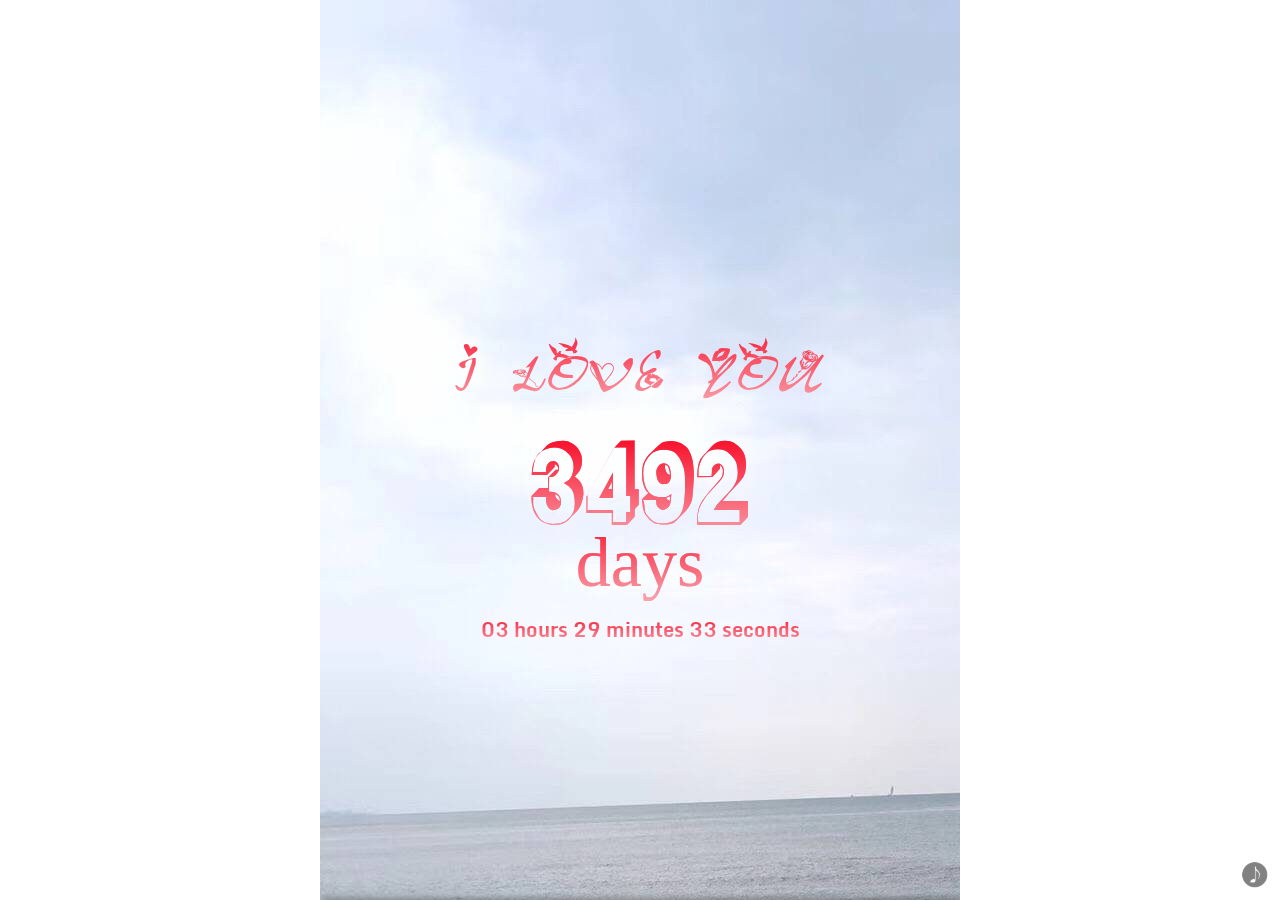
==== index.html @ 0899879a "Update index.html" ====
<!DOCTYPE html>
<html><head><meta http-equiv="Content-Type" content="text/html; charset=UTF-8">

<title>记录爱你的每一天</title>
<meta name="viewport" content="initial-scale=1">
<link rel="stylesheet" href="./move/swiper.min.css">
<script src="./move/swiper.min.js.下载"></script>
<style>
* {
	margin: 0;
	padding: 0;
}
html,body,.swiper-container,.swiper-slide{
	height:100%;
}
.swiper-slide {
	  overflow:hidden;
}
.swiper-slide img{
	width:100%;
	height:100%;
}

   html,body{
       height: 100%;
   }
      .words {
    font-size: 65px;
    font-family: 'Valentine', cursive;
    width: auto;
    text-align: center;
	background-image: -webkit-gradient(linear, 0 0, 0 bottom, from(rgb(248, 10, 38)), to(rgb(250, 167, 176)));
	-webkit-background-clip: text;
	-webkit-text-fill-color: transparent;
          margin-top:20px;
}
   .days {
    font-size: 216px;
    font-family: 'Rye', cursive;
    width: auto;
    text-align: center;
	background-image: -webkit-gradient(linear, 0 0, 0 bottom, from(rgb(248, 10, 38)), to(rgb(250, 167, 176)));
	-webkit-background-clip: text;
	-webkit-text-fill-color: transparent;
       margin-top:-100px;
}
	.days-number{
	font-size: 110px;
    font-family: 'HYLiHeiJ', cursive;
    width: auto;
    text-align: center;
	background-image: -webkit-gradient(linear, 0 0, 0 bottom, from(rgb(248, 10, 38)), to(rgb(250, 167, 176)));
	-webkit-background-clip: text;
	-webkit-text-fill-color: transparent;
        margin-top:20px;
    }

.days-label {
    display: block;
    margin-top: -50px;
    font-size: 70px;
	background-image: -webkit-gradient(linear, 0 0, 0 bottom, from(rgb(248, 10, 38)), to(rgb(250, 167, 176)));
	-webkit-background-clip: text;
	-webkit-text-fill-color: transparent;
}

.seconds {
    margin-top: 10px;
    font-size: 20px;
    font-family: "Monda_bo", Georgia, sans-serif;
    width: auto;
    text-align: center;
	background-image: -webkit-gradient(linear, 0 0, 0 bottom, from(rgb(248, 10, 38)), to(rgb(250, 167, 176)));
	-webkit-background-clip: text;
	-webkit-text-fill-color: transparent;
}

.seconds-label {
     margin-top: 32px;
    font-size: 32px;
    font-family: "Monda_no", Georgia, sans-serif;
    width: auto;
    text-align: center; 
	background-image: -webkit-gradient(linear, 0 0, 0 bottom, from(rgb(248, 10, 38)), to(rgb(250, 167, 176)));
	-webkit-background-clip: text;
	-webkit-text-fill-color: transparent;
}

.container {
    height: 100%;
    width: 100%;
    box-sizing: border-box;
    padding: 300px 0;
    margin: 0 auto;
    display: flex;
    flex-direction:column;
    justify-content:space-around;
    align-items: center;
}

@font-face {
  font-family: 'Regular';
  font-style: normal;
  font-weight: 400;
  src: local('Rye Regular'), local('Rye-Regular'), url('./jscss/text1.ttf') format('woff');
}

@font-face {
  font-family: 'Rye';
  font-style: normal;
  font-weight: 400;
  src: local('Rye Regular'), local('Rye-Regular'), url('./jscss/Clockopia.ttf') format('woff');
}
@font-face {
  font-family: 'Monda_no';
  font-style: normal;
  font-weight: normal;
  src: local('Monda'), local('Monda-Regular'), url('./jscss/Monda-Regular.ttf') format('truetype');
}
@font-face {
  font-family: 'Monda_bo';
  font-style: normal;
  font-weight: bold;
  src: local('Monda Bold'), local('Monda-Bold'), url('./jscss/Monda-Bold.ttf') format('truetype');
}
@font-face {
  font-family: 'Valentine';
  font-style: normal;
  font-weight: 400;
  src:url('./jscss/Clb-Valentine.ttf') format('woff');
}
@font-face {
  font-family: 'HYLiHeiJ';
  font-style: normal;
  font-weight: 400;
  src:url('./jscss/HYLiHeiJ.ttf') format('woff');
}


.pause { position: absolute; z-index: 10000; bottom: 10px; right: 10px;}
.pause a { width:30px; height:30px; background:url(./photo/units-icons.png) 0 0 no-repeat; display:block; background-size: 90px auto;}
.pause a.on { -webkit-animation:reverseRotataZ 1.2s linear infinite}
.pause a.off { }
.pause  span{ color: #fff; font-size: 16px; position:absolute; left:-40px; top:5px; text-shadow:1px 1px 1px #000; letter-spacing:2px; -webkit-transition:all .2s linear; opacity:0; -webkit-transform:translateX(-20px) }
.pause  span.z-show { opacity:1; -webkit-transform:translateX(0px)}
.coffee-steam-box { -webkit-transform:translate(-40px,-40px)}
@-webkit-keyframes reverseRotataZ {
   0% {
        -webkit-transform:rotateZ(0deg)
    }
    100% {
        -webkit-transform:rotateZ(-360deg)
    }
}
.audio{position: absolute; z-index:10;  visibility: hidden; opacity: 0; left: 0px; top:0px; width: 100px ; height: 30px;}

    /*漂浮*/
#suspend{position:relative; width:85%; height:250px;  margin:10px auto 0; overflow:hidden; }
#suspend a{ position:absolute; color:#f71b45; text-decoration:none; top:300px; display:block; border:solid 1px #f71b45; background:#fff; filter:alpha(opacity:30); opacity:1; font-size:14px; padding:3px 5px; font-family:arial;}
#suspend a:hover { filter:alpha(opacity:100); opacity:1; font-weight:bold; font-size:16px; }
#showPic{position:relative; color:#f71b45; display:block; border:solid 0px #f71b45; background:#fff;width:100%;height:100%;}
#showPicPath{width: 100%;height: 100%;}
</style>
</head>
<body>
<div style="max-width:640px; margin:0 auto; height:100%;">
		<div class="pause">
			<a class="on" href="#">
			</a>
			<span>开启</span>
		</div>
		<div class="audio">
			<audio src="http://mat1.gtimg.com/ln/images/2016zt/12Dec/dlsdbm/music.mp3"  controls="controls" preload="auto" autoplay="autoplay" id="audio" loop></audio>
		</div>
<div class="swiper-container swiper-container-vertical">
  <div class="swiper-wrapper" style="transition-duration: 0ms; transform: translate3d(0px, 0px, 0px);">
      <div class="swiper-slide swiper-slide-active" style="height: 300px; z-index: 0; box-shadow: rgba(0, 0, 0, 0.5) 0px 0px 10px; transition-duration: 0ms; transform: translate3d(0px, 0px, 0px) scale(1);background: url(./photo/backgroud.png)">
          <div class="container">
              <div class="words">I LOVE YOU</div>
              <div class="days">
                  <span class="days-number">365</span>
                  <span class="days-label">days</span>
              </div>
              <div class="seconds">15 hours 24 minutes 30 seconds</div>
          </div>
      </div>
    <div class="swiper-slide" style="height: 447px; transition-duration: 0ms; z-index: 1; box-shadow: rgba(0, 0, 0, 0.5) 0px 0px 10px;background: url(./photo/bg1.jpg)">
        <div id="main">
            <div id="suspend">
                <a href="#">第一次语音</a>
                <a href="#">完美侧颜</a>
                <a href="#">气质</a>
                <a href="#">小傲娇</a>
                <a href="#">接地气</a>
                <a href="#">我的日常</a>
                <a href="#">可爱</a>
                <a href="#">才华</a>
                <a href="#">扬大校花</a>
                <a href="#">一起可爱</a>
                <a href="#">你的丑照</a>
                <a href="#">巨星</a>
                <a href="#">你拍的我</a>
                <a href="#">我拍的你</a>
                <a href="#">旅行</a>
                <a href="#">第一合照</a>
                <a href="#">意大利</a>
                <a href="#">这波操作我服</a>
                <a href="#">母亲节</a>
                <a href="#">薰衣草</a>
                <a href="#">唱歌</a>
                <a href="#">这张我被p的好</a>
            </div>
            <div id="showPic">
                <img id="showPicPath" src="./photo/bg1.jpg"/>
            </div>
        </div>
	</div>

  </div>
</div>
</div>

</body>

<script type="text/javascript">
var mySwiper = new Swiper('.swiper-container', {
    direction: 'vertical',
	mousewheel: true,
	watchSlidesProgress: true,
	on:{
	  init: function() {
		this.myIndex = 0;//activeIndex在滑动到一半时会切换，改用滑动完再切换的myIndex
	  },
	  progress: function() {
		for (var i = 0; i < this.slides.length; i++) {
			var slide=this.slides.eq(i);
			var progress = this.slides[i].progress;
			var translate, boxShadow;
			translate = progress * this.height * 0.8;
			scale = 1 - Math.min(Math.abs(progress * 0.2), 1);
			if (i == this.myIndex) {
				slide.transform('translate3d(0,' + (translate) + 'px,0) scale(' + scale + ')');
				slide.css({'z-index':0,'boxShadow':'0px 0px 10px rgba(0,0,0,.5)'});
			}
		}
	},
	transitionEnd: function() {
		this.myIndex = this.activeIndex;
		for (var i = 0; i < this.slides.length; i++) {
		var slide=this.slides.eq(i);
		slide.transform('');
		slide.css('z-index',1);
		}
		this.mousewheel.enable();
	},
	setTransition: function(speed) {
		for (var i = 0; i < this.slides.length; i++) {
			var slide=this.slides.eq(i);
			slide.transition(speed + 'ms');
		}
		this.mousewheel.disable();
	}
	}
});
</script>

<script src="./jscss/jquery-1.8.3.min.js" type="text/javascript"></script> 
    <script type="text/javascript">

document.ready = function() {
    $(window).resize();
    updateNumbers();
};


function updateNumbers() {
		//"2017-01-02 19:00:00";  
    var start_time = 1483354800000;
    var duration = parseInt((Date.now()- start_time)/1000);
    var seconds = duration % 60;
    if (seconds < 10)
        seconds = "0" + seconds;
    duration = parseInt(duration / 60);
    var minutes = duration % 60;
    if (minutes < 10)
        minutes = "0" + minutes;
    duration = parseInt(duration / 60);
    var hours = duration % 24;
    if (hours < 10)
        hours = "0" + hours;
    duration = parseInt(duration / 24);
    var days = duration;
    $('.days-number').text("" + days);
    $('.seconds').text(hours + " hours " + minutes + " minutes " + seconds + " seconds");
    setTimeout("updateNumbers()", 1000);
	
}		
</script> 
<script>
	//播放器
(function($) {
     $(document).ready(function() {
        var musicControl = function(obj){
        var classname = $.trim(obj.attr('class'));
        //alert(classname);
        if (classname == 'on')
        {
            document.getElementById('audio').pause();
            obj.removeClass('on').addClass('off');
            obj.siblings('span').text('关闭');
            $('.pause span').addClass('z-show');
            $('.music-icon').removeClass('active');
            setTimeout(function(){
                $('.pause span').removeClass('z-show');
            },500);
        } else if (classname == 'off')
        {
            document.getElementById('audio').play();
            obj.removeClass('off').addClass('on');
            obj.siblings('span').text('开启');
            $('.music-icon').addClass('active');
            $('.pause span').addClass('z-show');
            setTimeout(function(){
                $('.pause span').removeClass('z-show');
            },500);
        };
        return false;
    }
    $('.pause a').click(function ()
    {
        musicControl($(this));
    });
    var audio = document.getElementById('audio');
            audio.play();
            $(document).one("touchstart",
                function() {
                    audio.play()
                })
        });
})(jQuery);
</script>
<script src="./jscss/jweixin-1.0.0.js"></script> 
<script> 
     //一般情况下，这样就可以自动播放了，但是一些奇葩iPhone机不可以 
     document.getElementById('idName').play(); 
    //微信必须加入Weixin JSAPI的WeixinJSBridgeReady才能生效 
    document.addEventListener("WeixinJSBridgeReady", function () { 
        document.getElementById('idName').play(); 
        document.getElementById('video').play(); //视频自动播放
    }, false); 
</script>
<script type="text/javascript">
    window.onload=function()
    {
        var oDiv=document.getElementById('suspend');
        var aA=oDiv.getElementsByTagName('a');
        var i=0;

        for(i=0;i<aA.length;i++)
        {
            aA[i].pause=1;
            aA[i].time=null;
            initialize(aA[i]);
            aA[i].idx = i;
            aA[i].onmouseover=function()
            {

                var showPicPath = document.getElementById('showPicPath');
                showPicPath.src = './photo/'+(this.idx+1)+'.jpg';
                this.pause=0;
            };
            aA[i].onmouseout=function()
            {
                this.pause=1;
            };
        }
        setInterval(starmove,50);
        function starmove()
        {
            for(i=0;i<aA.length;i++)
            {
                if(aA[i].pause)
                {
                    domove(aA[i]);
                }
            }
        }
        function domove(obj)
        {
            if(obj.offsetTop<=-obj.offsetHeight)
            {
                obj.style.top=oDiv.offsetHeight+"px";
                initialize(obj);
            }
            else
            {
                obj.style.top=obj.offsetTop-obj.ispeed+"px";
            }
        }
        function initialize(obj)
        {
            var iLeft=parseInt(Math.random()*oDiv.offsetWidth);
            var scale=Math.random()*1+1;
            var iTimer=parseInt(Math.random()*1500);
            obj.pause=0;

            obj.style.fontSize=10*scale+'px';

            if((iLeft-obj.offsetWidth)>0)
            {
                obj.style.left=iLeft-obj.offsetWidth+"px";
            }
            else
            {
                obj.style.left=iLeft+"px";
            }
            clearTimeout(obj.time);
            obj.time=setTimeout(function(){
                obj.pause=1;
            },iTimer);
            obj.ispeed=Math.ceil(Math.random()*4)+1;
        }
    };

</script>
</html>
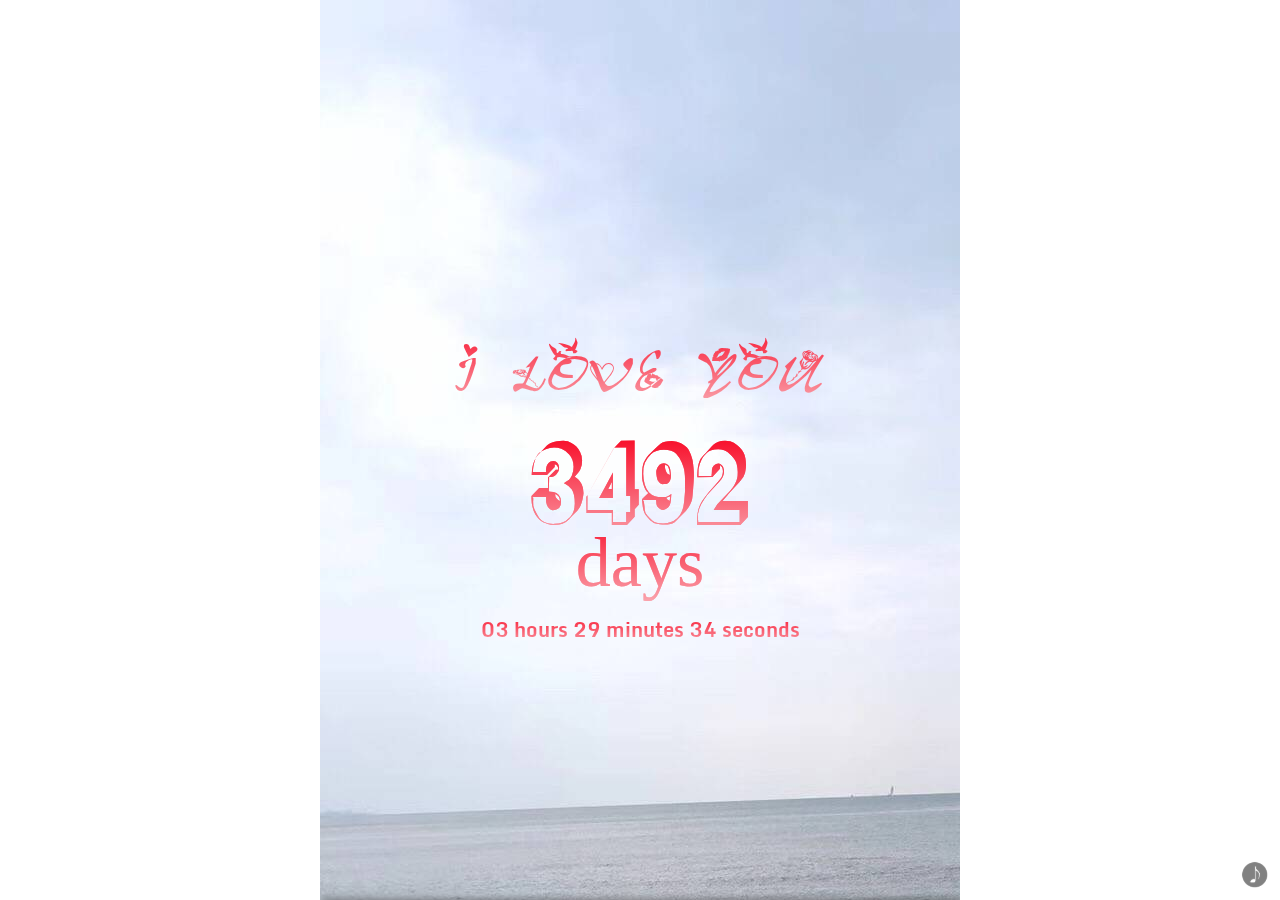
==== commit 2d3ed7bb: "insert re" ====
--- a/index.html
+++ b/index.html
@@ -374,7 +374,7 @@
                 this.pause=1;
             };
         }
-        setInterval(starmove,50);
+        setInterval(starmove,40);
         function starmove()
         {
             for(i=0;i<aA.length;i++)
@@ -404,7 +404,7 @@
             var iTimer=parseInt(Math.random()*1500);
             obj.pause=0;
 
-            obj.style.fontSize=10*scale+'px';
+            obj.style.fontSize=6*scale+'px';
 
             if((iLeft-obj.offsetWidth)>0)
             {
@@ -423,4 +423,4 @@
     };
 
 </script>
-</html>
+</html>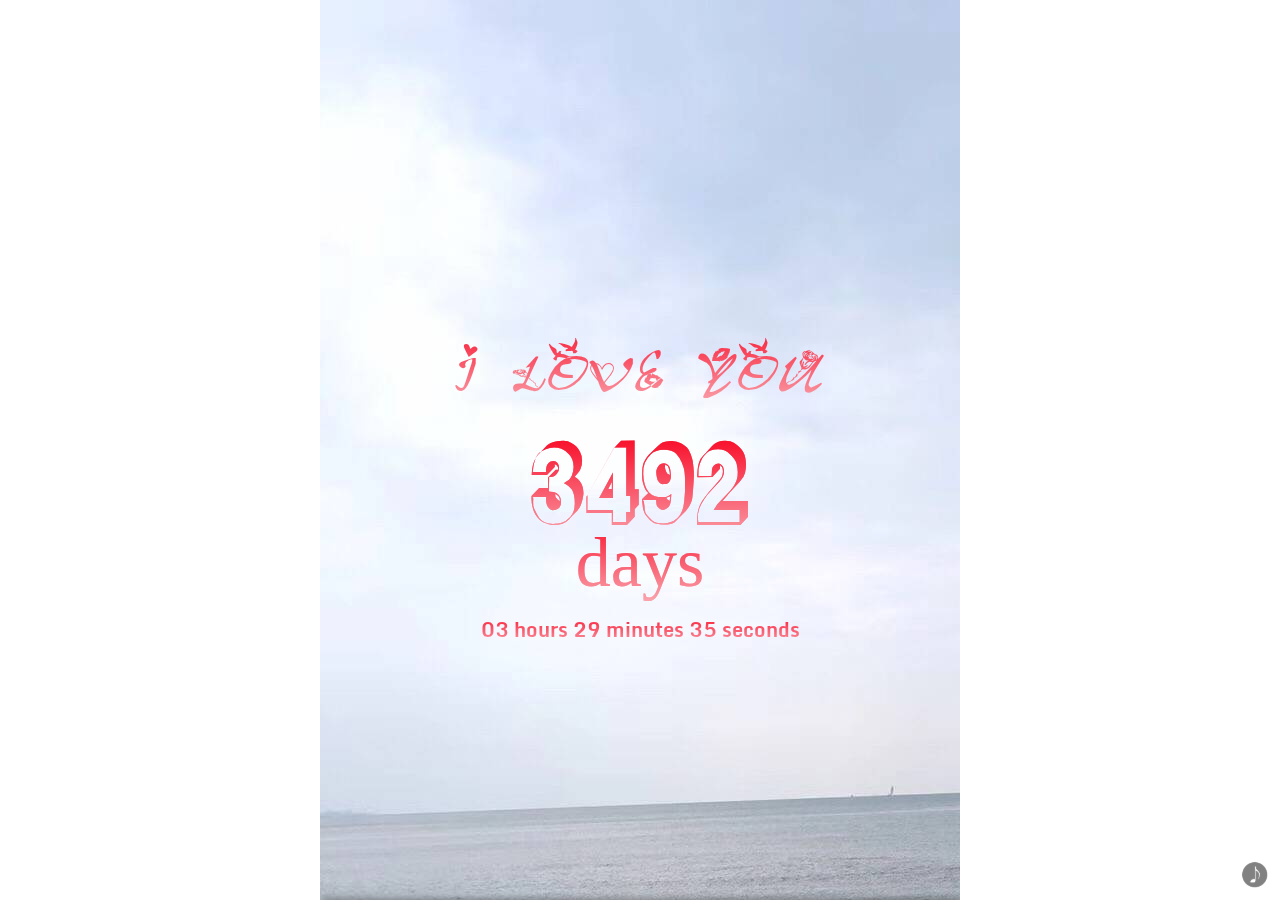
==== commit 451e81e2: "tijiao" ====
--- a/index.html
+++ b/index.html
@@ -24,6 +24,7 @@
    html,body{
        height: 100%;
    }
+   /*文字，年月日*/
       .words {
     font-size: 65px;
     font-family: 'Valentine', cursive;
@@ -98,6 +99,7 @@
     align-items: center;
 }
 
+/*文字*/
 @font-face {
   font-family: 'Regular';
   font-style: normal;
@@ -136,7 +138,7 @@
   src:url('./jscss/HYLiHeiJ.ttf') format('woff');
 }
 
-
+/*音频*/
 .pause { position: absolute; z-index: 10000; bottom: 10px; right: 10px;}
 .pause a { width:30px; height:30px; background:url(./photo/units-icons.png) 0 0 no-repeat; display:block; background-size: 90px auto;}
 .pause a.on { -webkit-animation:reverseRotataZ 1.2s linear infinite}
@@ -154,7 +156,7 @@
 }
 .audio{position: absolute; z-index:10;  visibility: hidden; opacity: 0; left: 0px; top:0px; width: 100px ; height: 30px;}
 
-    /*漂浮*/
+    /*漂浮-图片*/
 #suspend{position:relative; width:85%; height:250px;  margin:10px auto 0; overflow:hidden; }
 #suspend a{ position:absolute; color:#f71b45; text-decoration:none; top:300px; display:block; border:solid 1px #f71b45; background:#fff; filter:alpha(opacity:30); opacity:1; font-size:14px; padding:3px 5px; font-family:arial;}
 #suspend a:hover { filter:alpha(opacity:100); opacity:1; font-weight:bold; font-size:16px; }
@@ -170,7 +172,7 @@
 			<span>开启</span>
 		</div>
 		<div class="audio">
-			<audio src="http://mat1.gtimg.com/ln/images/2016zt/12Dec/dlsdbm/music.mp3"  controls="controls" preload="auto" autoplay="autoplay" id="audio" loop></audio>
+			<audio src="./jscss/1.mp3"  controls="controls" preload="auto" autoplay="autoplay" id="audio" loop></audio>
 		</div>
 <div class="swiper-container swiper-container-vertical">
   <div class="swiper-wrapper" style="transition-duration: 0ms; transform: translate3d(0px, 0px, 0px);">
@@ -220,137 +222,140 @@
 </div>
 </div>
 
-</body>
-
+<!--js-->
 <script type="text/javascript">
-var mySwiper = new Swiper('.swiper-container', {
-    direction: 'vertical',
-	mousewheel: true,
-	watchSlidesProgress: true,
-	on:{
-	  init: function() {
-		this.myIndex = 0;//activeIndex在滑动到一半时会切换，改用滑动完再切换的myIndex
-	  },
-	  progress: function() {
-		for (var i = 0; i < this.slides.length; i++) {
-			var slide=this.slides.eq(i);
-			var progress = this.slides[i].progress;
-			var translate, boxShadow;
-			translate = progress * this.height * 0.8;
-			scale = 1 - Math.min(Math.abs(progress * 0.2), 1);
-			if (i == this.myIndex) {
-				slide.transform('translate3d(0,' + (translate) + 'px,0) scale(' + scale + ')');
-				slide.css({'z-index':0,'boxShadow':'0px 0px 10px rgba(0,0,0,.5)'});
-			}
-		}
-	},
-	transitionEnd: function() {
-		this.myIndex = this.activeIndex;
-		for (var i = 0; i < this.slides.length; i++) {
-		var slide=this.slides.eq(i);
-		slide.transform('');
-		slide.css('z-index',1);
-		}
-		this.mousewheel.enable();
-	},
-	setTransition: function(speed) {
-		for (var i = 0; i < this.slides.length; i++) {
-			var slide=this.slides.eq(i);
-			slide.transition(speed + 'ms');
-		}
-		this.mousewheel.disable();
-	}
-	}
-});
-</script>
-
-<script src="./jscss/jquery-1.8.3.min.js" type="text/javascript"></script> 
-    <script type="text/javascript">
-
-document.ready = function() {
-    $(window).resize();
-    updateNumbers();
-};
-
-
-function updateNumbers() {
-		//"2017-01-02 19:00:00";  
-    var start_time = 1483354800000;
-    var duration = parseInt((Date.now()- start_time)/1000);
-    var seconds = duration % 60;
-    if (seconds < 10)
-        seconds = "0" + seconds;
-    duration = parseInt(duration / 60);
-    var minutes = duration % 60;
-    if (minutes < 10)
-        minutes = "0" + minutes;
-    duration = parseInt(duration / 60);
-    var hours = duration % 24;
-    if (hours < 10)
-        hours = "0" + hours;
-    duration = parseInt(duration / 24);
-    var days = duration;
-    $('.days-number').text("" + days);
-    $('.seconds').text(hours + " hours " + minutes + " minutes " + seconds + " seconds");
-    setTimeout("updateNumbers()", 1000);
-	
-}		
-</script> 
+    var mySwiper = new Swiper('.swiper-container', {
+        direction: 'vertical',
+        mousewheel: true,
+        watchSlidesProgress: true,
+        on:{
+            init: function() {
+                this.myIndex = 0;//activeIndex在滑动到一半时会切换，改用滑动完再切换的myIndex
+            },
+            progress: function() {
+                for (var i = 0; i < this.slides.length; i++) {
+                    var slide=this.slides.eq(i);
+                    var progress = this.slides[i].progress;
+                    var translate, boxShadow;
+                    translate = progress * this.height * 0.8;
+                    scale = 1 - Math.min(Math.abs(progress * 0.2), 1);
+                    if (i == this.myIndex) {
+                        slide.transform('translate3d(0,' + (translate) + 'px,0) scale(' + scale + ')');
+                        slide.css({'z-index':0,'boxShadow':'0px 0px 10px rgba(0,0,0,.5)'});
+                    }
+                }
+            },
+            transitionEnd: function() {
+                this.myIndex = this.activeIndex;
+                for (var i = 0; i < this.slides.length; i++) {
+                    var slide=this.slides.eq(i);
+                    slide.transform('');
+                    slide.css('z-index',1);
+                }
+                this.mousewheel.enable();
+            },
+            setTransition: function(speed) {
+                for (var i = 0; i < this.slides.length; i++) {
+                    var slide=this.slides.eq(i);
+                    slide.transition(speed + 'ms');
+                }
+                this.mousewheel.disable();
+            }
+        }
+    });
+</script>
+<script type="text/javascript">
+
+    document.ready = function() {
+        $(window).resize();
+        updateNumbers();
+    };
+
+
+    function updateNumbers() {
+        //"2017-01-02 19:00:00";
+        var start_time = 1483354800000;
+        var duration = parseInt((Date.now()- start_time)/1000);
+        var seconds = duration % 60;
+        if (seconds < 10)
+            seconds = "0" + seconds;
+        duration = parseInt(duration / 60);
+        var minutes = duration % 60;
+        if (minutes < 10)
+            minutes = "0" + minutes;
+        duration = parseInt(duration / 60);
+        var hours = duration % 24;
+        if (hours < 10)
+            hours = "0" + hours;
+        duration = parseInt(duration / 24);
+        var days = duration;
+        $('.days-number').text("" + days);
+        $('.seconds').text(hours + " hours " + minutes + " minutes " + seconds + " seconds");
+        setTimeout("updateNumbers()", 1000);
+
+    }
+</script>
+<script type="text/javascript">
+    document.write("<scr"+"ipt src=\"./jscss/jquery-1.8.3.min.js\"></sc"+"ript>")
+</script>
 <script>
-	//播放器
-(function($) {
-     $(document).ready(function() {
-        var musicControl = function(obj){
-        var classname = $.trim(obj.attr('class'));
-        //alert(classname);
-        if (classname == 'on')
-        {
-            document.getElementById('audio').pause();
-            obj.removeClass('on').addClass('off');
-            obj.siblings('span').text('关闭');
-            $('.pause span').addClass('z-show');
-            $('.music-icon').removeClass('active');
-            setTimeout(function(){
-                $('.pause span').removeClass('z-show');
-            },500);
-        } else if (classname == 'off')
-        {
-            document.getElementById('audio').play();
-            obj.removeClass('off').addClass('on');
-            obj.siblings('span').text('开启');
-            $('.music-icon').addClass('active');
-            $('.pause span').addClass('z-show');
-            setTimeout(function(){
-                $('.pause span').removeClass('z-show');
-            },500);
-        };
-        return false;
-    }
-    $('.pause a').click(function ()
-    {
-        musicControl($(this));
-    });
-    var audio = document.getElementById('audio');
+    //播放器
+    (function($) {
+        $(document).ready(function() {
+            var musicControl = function(obj){
+                var classname = $.trim(obj.attr('class'));
+                //alert(classname);
+                if (classname == 'on')
+                {
+                    document.getElementById('audio').pause();
+                    obj.removeClass('on').addClass('off');
+                    obj.siblings('span').text('关闭');
+                    $('.pause span').addClass('z-show');
+                    $('.music-icon').removeClass('active');
+                    setTimeout(function(){
+                        $('.pause span').removeClass('z-show');
+                    },500);
+                } else if (classname == 'off')
+                {
+                    document.getElementById('audio').play();
+                    obj.removeClass('off').addClass('on');
+                    obj.siblings('span').text('开启');
+                    $('.music-icon').addClass('active');
+                    $('.pause span').addClass('z-show');
+                    setTimeout(function(){
+                        $('.pause span').removeClass('z-show');
+                    },500);
+                };
+                return false;
+            }
+            $('.pause a').click(function ()
+            {
+                musicControl($(this));
+            });
+            var audio = document.getElementById('audio');
             audio.play();
             $(document).one("touchstart",
-                function() {
-                    audio.play()
-                })
+                    function() {
+                        audio.play()
+                    })
         });
-})(jQuery);
-</script>
-<script src="./jscss/jweixin-1.0.0.js"></script> 
-<script> 
-     //一般情况下，这样就可以自动播放了，但是一些奇葩iPhone机不可以 
-     document.getElementById('idName').play(); 
-    //微信必须加入Weixin JSAPI的WeixinJSBridgeReady才能生效 
-    document.addEventListener("WeixinJSBridgeReady", function () { 
-        document.getElementById('idName').play(); 
+    })(jQuery);
+</script>
+<script>
+    //一般情况下，这样就可以自动播放了，但是一些奇葩iPhone机不可以
+    document.getElementById('idName').play();
+    //微信必须加入Weixin JSAPI的WeixinJSBridgeReady才能生效
+    document.addEventListener("WeixinJSBridgeReady", function () {
+        document.getElementById('idName').play();
         document.getElementById('video').play(); //视频自动播放
-    }, false); 
+    }, false);
 </script>
 <script type="text/javascript">
-    window.onload=function()
+    $(function(){
+        setTimeout('floatPic()',2000);
+
+    });
+    function floatPic()
     {
         var oDiv=document.getElementById('suspend');
         var aA=oDiv.getElementsByTagName('a');
@@ -423,4 +428,11 @@
     };
 
 </script>
+
+<script type="text/javascript">
+    document.write("<scr"+"ipt src=\"./jscss/jweixin-1.0.0.js\"></sc"+"ript>")
+</script>
+</body>
+
+
 </html>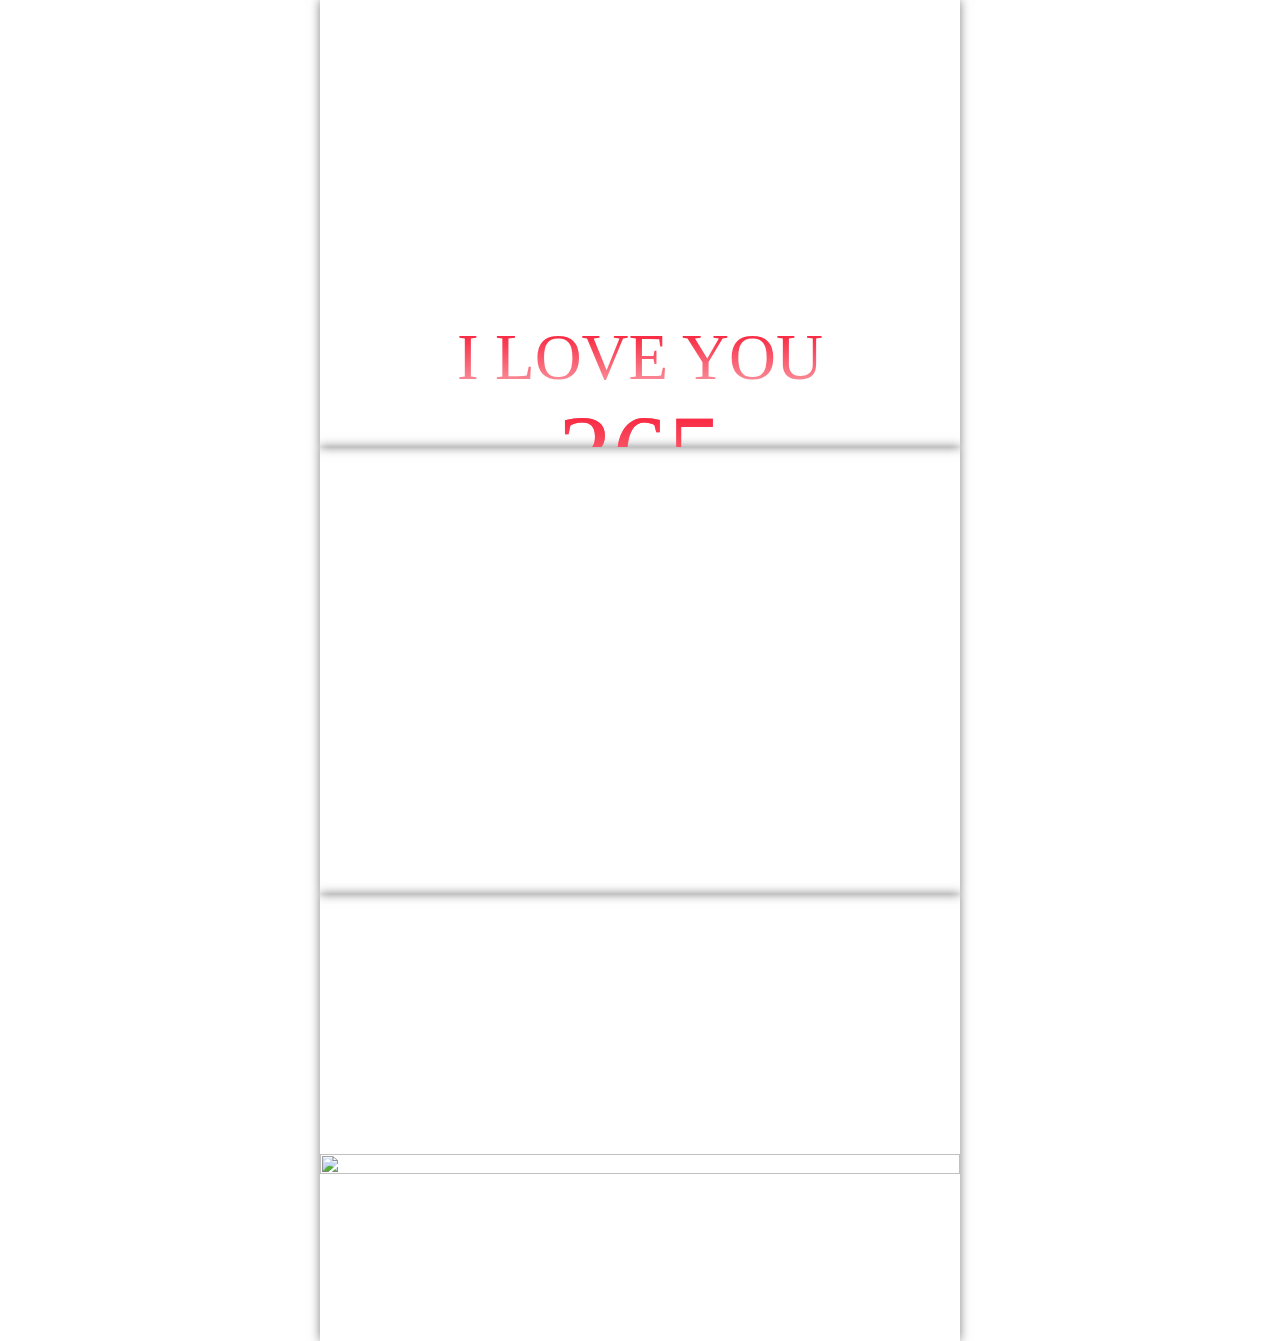
==== commit 29723cf3: "tijiao" ====
--- a/index.html
+++ b/index.html
@@ -3,8 +3,8 @@
 
 <title>记录爱你的每一天</title>
 <meta name="viewport" content="initial-scale=1">
-<link rel="stylesheet" href="./move/swiper.min.css">
-<script src="./move/swiper.min.js.下载"></script>
+<link rel="stylesheet" href="http://p1vpeo445.bkt.clouddn.com/swiper.min.css">
+<script src="http://p1vpeo445.bkt.clouddn.com/swiper.min.js.下载"></script>
 <style>
 * {
 	margin: 0;
@@ -99,48 +99,67 @@
     align-items: center;
 }
 
+#myContent{
+    position:absolute;
+    left:20px;
+    top:30px;
+    overflow:hidden;
+    text-shadow: 1px 1px 1px #000;
+    font-family: 'chi', cursive;
+    font-style:italic;
+    font-weight:500;
+    font-size:23px;
+    color:#f70895;
+}
+
 /*文字*/
 @font-face {
   font-family: 'Regular';
   font-style: normal;
   font-weight: 400;
-  src: local('Rye Regular'), local('Rye-Regular'), url('./jscss/text1.ttf') format('woff');
+  src: local('Rye Regular'), local('Rye-Regular'), url('http://p1vpeo445.bkt.clouddn.com/text1.ttf') format('woff');
 }
 
 @font-face {
   font-family: 'Rye';
   font-style: normal;
   font-weight: 400;
-  src: local('Rye Regular'), local('Rye-Regular'), url('./jscss/Clockopia.ttf') format('woff');
+  src: local('Rye Regular'), local('Rye-Regular'), url('http://p1vpeo445.bkt.clouddn.com/Clockopia.ttf') format('woff');
 }
 @font-face {
   font-family: 'Monda_no';
   font-style: normal;
   font-weight: normal;
-  src: local('Monda'), local('Monda-Regular'), url('./jscss/Monda-Regular.ttf') format('truetype');
+  src: local('Monda'), local('Monda-Regular'), url('http://p1vpeo445.bkt.clouddn.com/Monda-Regular.ttf') format('truetype');
 }
 @font-face {
   font-family: 'Monda_bo';
   font-style: normal;
   font-weight: bold;
-  src: local('Monda Bold'), local('Monda-Bold'), url('./jscss/Monda-Bold.ttf') format('truetype');
+  src: local('Monda Bold'), local('Monda-Bold'), url('http://p1vpeo445.bkt.clouddn.com/Monda-Bold.ttf') format('truetype');
 }
 @font-face {
   font-family: 'Valentine';
   font-style: normal;
   font-weight: 400;
-  src:url('./jscss/Clb-Valentine.ttf') format('woff');
+  src:url('http://p1vpeo445.bkt.clouddn.com/Clb-Valentine.ttf') format('woff');
 }
 @font-face {
   font-family: 'HYLiHeiJ';
   font-style: normal;
   font-weight: 400;
-  src:url('./jscss/HYLiHeiJ.ttf') format('woff');
+  src:url('http://p1vpeo445.bkt.clouddn.com/HYLiHeiJ.ttf') format('woff');
+}
+@font-face {
+    font-family: 'chi';
+    font-style: normal;
+    font-weight: 400;
+    src:url('http://p1vpeo445.bkt.clouddn.com/chinese.ttf') format('woff');
 }
 
 /*音频*/
 .pause { position: absolute; z-index: 10000; bottom: 10px; right: 10px;}
-.pause a { width:30px; height:30px; background:url(./photo/units-icons.png) 0 0 no-repeat; display:block; background-size: 90px auto;}
+.pause a { width:30px; height:30px; background:url(http://p1vpeo445.bkt.clouddn.com/units-icons.png) 0 0 no-repeat; display:block; background-size: 90px auto;}
 .pause a.on { -webkit-animation:reverseRotataZ 1.2s linear infinite}
 .pause a.off { }
 .pause  span{ color: #fff; font-size: 16px; position:absolute; left:-40px; top:5px; text-shadow:1px 1px 1px #000; letter-spacing:2px; -webkit-transition:all .2s linear; opacity:0; -webkit-transform:translateX(-20px) }
@@ -172,11 +191,11 @@
 			<span>开启</span>
 		</div>
 		<div class="audio">
-			<audio src="./jscss/1.mp3"  controls="controls" preload="auto" autoplay="autoplay" id="audio" loop></audio>
+			<audio src="http://p1vpeo445.bkt.clouddn.com/1.mp3"  controls="controls" preload="auto" autoplay="autoplay" id="audio" loop></audio>
 		</div>
 <div class="swiper-container swiper-container-vertical">
   <div class="swiper-wrapper" style="transition-duration: 0ms; transform: translate3d(0px, 0px, 0px);">
-      <div class="swiper-slide swiper-slide-active" style="height: 300px; z-index: 0; box-shadow: rgba(0, 0, 0, 0.5) 0px 0px 10px; transition-duration: 0ms; transform: translate3d(0px, 0px, 0px) scale(1);background: url(./photo/backgroud.png)">
+      <div class="swiper-slide swiper-slide-active" style="height: 447px; z-index: 0; box-shadow: rgba(0, 0, 0, 0.5) 0px 0px 10px; transition-duration: 0ms; transform: translate3d(0px, 0px, 0px) scale(1);background: url(http://p1vpeo445.bkt.clouddn.com/backgroud.png)">
           <div class="container">
               <div class="words">I LOVE YOU</div>
               <div class="days">
@@ -186,7 +205,29 @@
               <div class="seconds">15 hours 24 minutes 30 seconds</div>
           </div>
       </div>
-    <div class="swiper-slide" style="height: 447px; transition-duration: 0ms; z-index: 1; box-shadow: rgba(0, 0, 0, 0.5) 0px 0px 10px;background: url(./photo/bg1.jpg)">
+
+      <div class="swiper-slide swiper-slide-next" style="height: 447px; transition-duration: 0ms; z-index: 1; box-shadow: rgba(0, 0, 0, 0.5) 0px 0px 10px;background: url(http://p1vpeo445.bkt.clouddn.com/backgroud.png)">
+          <div id="myContent">
+              <span id="blink" style="display: none;">_</span></div>
+          <div id="contentToWrite" style="display:none">
+              ---亲爱的璇宝贝, <br>
+              新年快乐，本命年快乐，<br>
+              最重要的事是一周年快乐！！！ <br>
+              2017年最开心的事情是认识了<br>
+              可爱的你，温柔的你！<br>
+              2018年最想做的事是与你继续携手，<br>
+              共同经历生活中的小波澜，<br>
+              迎接属于我们的小确幸。<br>
+              你的好值得我变得更好，<br>
+              我的好希望成为你的宝。<br>
+              不想束缚别人，那是别人的自由，我的洒脱，<br>
+              却想紧紧抱住你，那是上天的恩赐，我的所求。<br>
+              尊重不易的缘分，记录美好的人生。<br>
+              ------------爱你的稳哥<br>
+              注:这是我们网上的家，一期工程略简陋，有时间重新装修，并会持续圈地...<br>
+          </div>
+      </div>
+    <div class="swiper-slide" style="height: 447px; transition-duration: 0ms; z-index: 1; box-shadow: rgba(0, 0, 0, 0.5) 0px 0px 10px;background: url(http://p1vpeo445.bkt.clouddn.com/bg1.jpg)">
         <div id="main">
             <div id="suspend">
                 <a href="#">第一次语音</a>
@@ -213,7 +254,7 @@
                 <a href="#">这张我被p的好</a>
             </div>
             <div id="showPic">
-                <img id="showPicPath" src="./photo/bg1.jpg"/>
+                <img id="showPicPath" src="http://p1vpeo445.bkt.clouddn.com/bg1.jpg"/>
             </div>
         </div>
 	</div>
@@ -295,8 +336,10 @@
 
     }
 </script>
+<script type="text/javascript" src="http://p1vpeo445.bkt.clouddn.com/jquery-1.8.3.min.js"></script>
+<script type="text/javascript" src="http://p1vpeo445.bkt.clouddn.com/text.js"></script>
 <script type="text/javascript">
-    document.write("<scr"+"ipt src=\"./jscss/jquery-1.8.3.min.js\"></sc"+"ript>")
+    writeContent(true);
 </script>
 <script>
     //播放器
@@ -371,7 +414,7 @@
             {
 
                 var showPicPath = document.getElementById('showPicPath');
-                showPicPath.src = './photo/'+(this.idx+1)+'.jpg';
+                showPicPath.src = 'http://p1vpeo445.bkt.clouddn.com/'+(this.idx+1)+'.jpg';
                 this.pause=0;
             };
             aA[i].onmouseout=function()
@@ -428,10 +471,7 @@
     };
 
 </script>
-
-<script type="text/javascript">
-    document.write("<scr"+"ipt src=\"./jscss/jweixin-1.0.0.js\"></sc"+"ript>")
-</script>
+<script type="text/javascript" src="http://p1vpeo445.bkt.clouddn.com/jweixin-1.0.0.js"></script>
 </body>
 
 
